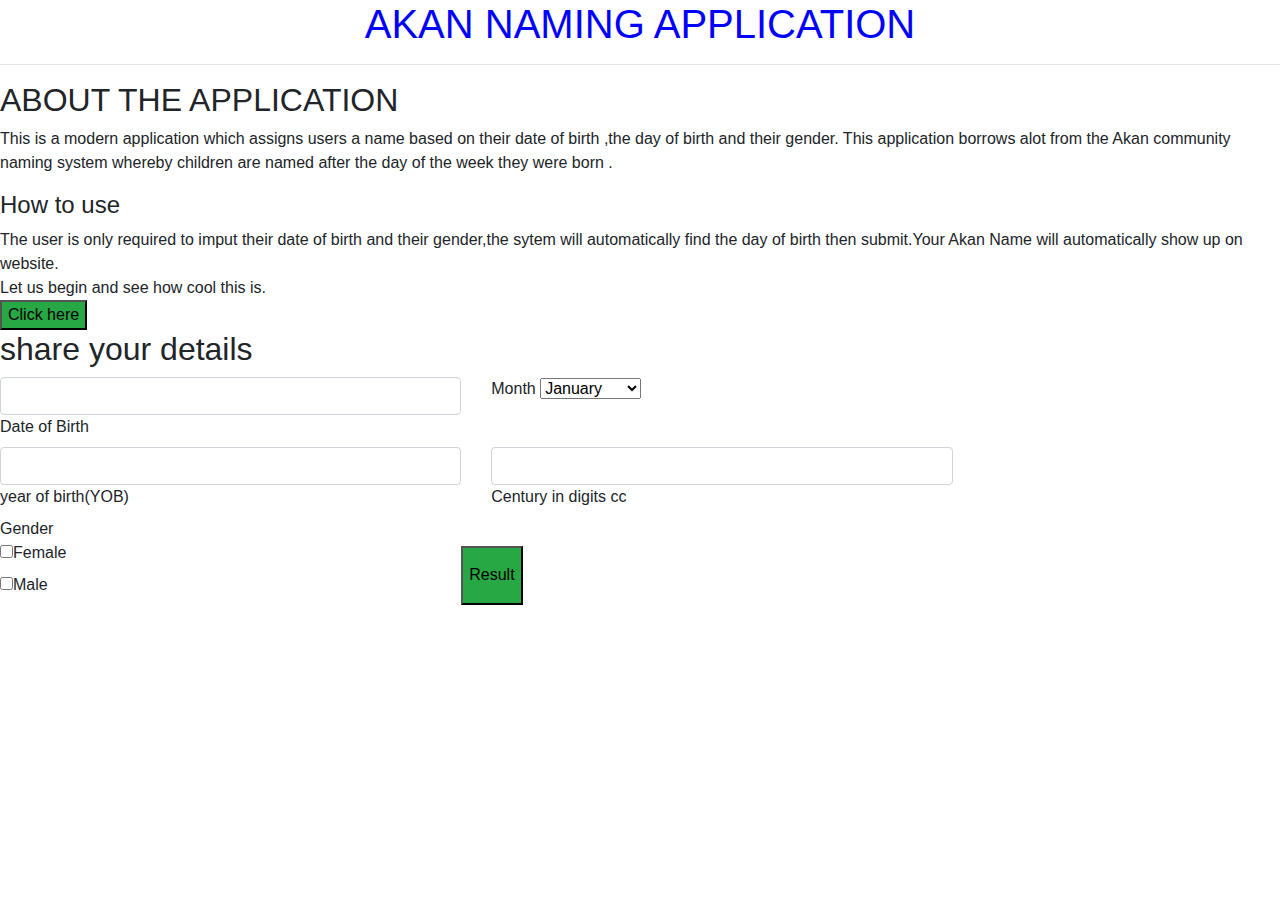
==== akan/index.html @ db963441 "add months of they year options" ====
<!DOCTYPE html>
<html lang="en">
<head>
  <meta charset="UTF-8">
  <meta name="viewport" content="width=device-width, initial-scale=1.0">
  <meta http-equiv="X-UA-Compatible" content="ie=edge">

  <link rel="stylesheet" type="text/css" href="/css/styles.css">
  <link rel="stylesheet" type="text/css" href="/css/bootstrap.min.css">
  <title>AKAN NAMING APPLICATION</title>
</head>
<body>
  <h1>AKAN NAMING APPLICATION</h1>
  <hr>
  <section>
    <h2>ABOUT THE APPLICATION</h2>
    <p>This is a modern application which assigns users a name based on their date of birth ,the day of birth and their gender.
  This application borrows alot from the Akan community naming system whereby children are named after the day of the week they were born .</p> 
  <div id ="how"><h4>How to use</h4>
    The user is only required to imput their date of birth and their gender,the sytem will automatically find the day of birth then submit.Your Akan Name will automatically show up on website.

  </div>
  <div id="cool">
Let us begin and see how cool this is.
<br>
<button class ="bg-success"id="click" onclick="alert1()" onload="prompt()">Click here</button>
  </div>
    </section>
  <form>
<section class="mb-4">

  
  <h2>share your details</h2>
  <div class="row">
      <div class="col-md-9 mb-md-0 mb-5">
          <form id="contact-form" name="contact-form" action="mail.php" method="POST">
              <div class="row">
                  <div class="col-md-6">
                      <div class="md-form mb-0">
                          <input type="number" class="form-control">
                          <label for="name" class="">Date of Birth</label>
                      </div>
                  </div>
                
                  <div class="col-md-6">
                      <div class="md-form mb-0">
                          <label for="Month of Birth" class="">Month</label>
                          <select>
                              <option>January</option>
                              <option>February</option>
                              <option>March</option>
                              <option>April</option>
                                  <option>May</option>
                                  <option>June</option>
                                  <option>July</option>
                                  <option>August</option>
                                  <option>September</option>
                                      <option>October</option>
                                      <option>November</option>
                                      <option>December</option>
                                    </select>
                      </div>
                  </div>

                  <div class="col-md-6">
                      <div class="md-form mb-0">
                          <input type="number" id="yob" name="yob" class="form-control">
                          <label for="year" class="">year of birth(YOB)</label>
                      </div>
                  </div>
                  <div class="col-md-6">
                      <div class="md-form mb-0">
                          <input type="number" id="cen" name="cent" class="form-control">
                          <label for="century" class="">Century in digits cc</label>
                      </div>
                  </div>


            
                <div class="col-md-6">
                  <div class="md-form mb-0">
            <div class="gen" onclick="find()">Gender</div>

              <label><input type="checkbox" value="">Female</label>
            </div>
            <div class="checkbox">
              <label><input type="checkbox" value="">Male</label>
            </div>
            </div>
      
                <div class="row">
         <div class="col-md-12"></div>
      <button id="Result" class="bg-success">Result</button>
      </div>

</section>
  </form> 
  



  <script src="./js/javascript.js"></script>
  <script src="./js/bootstrap.min.js"></script>
</body>
</html>
---- css/styles.css ----
h1{
  text-align: center;
  color:blue;
}
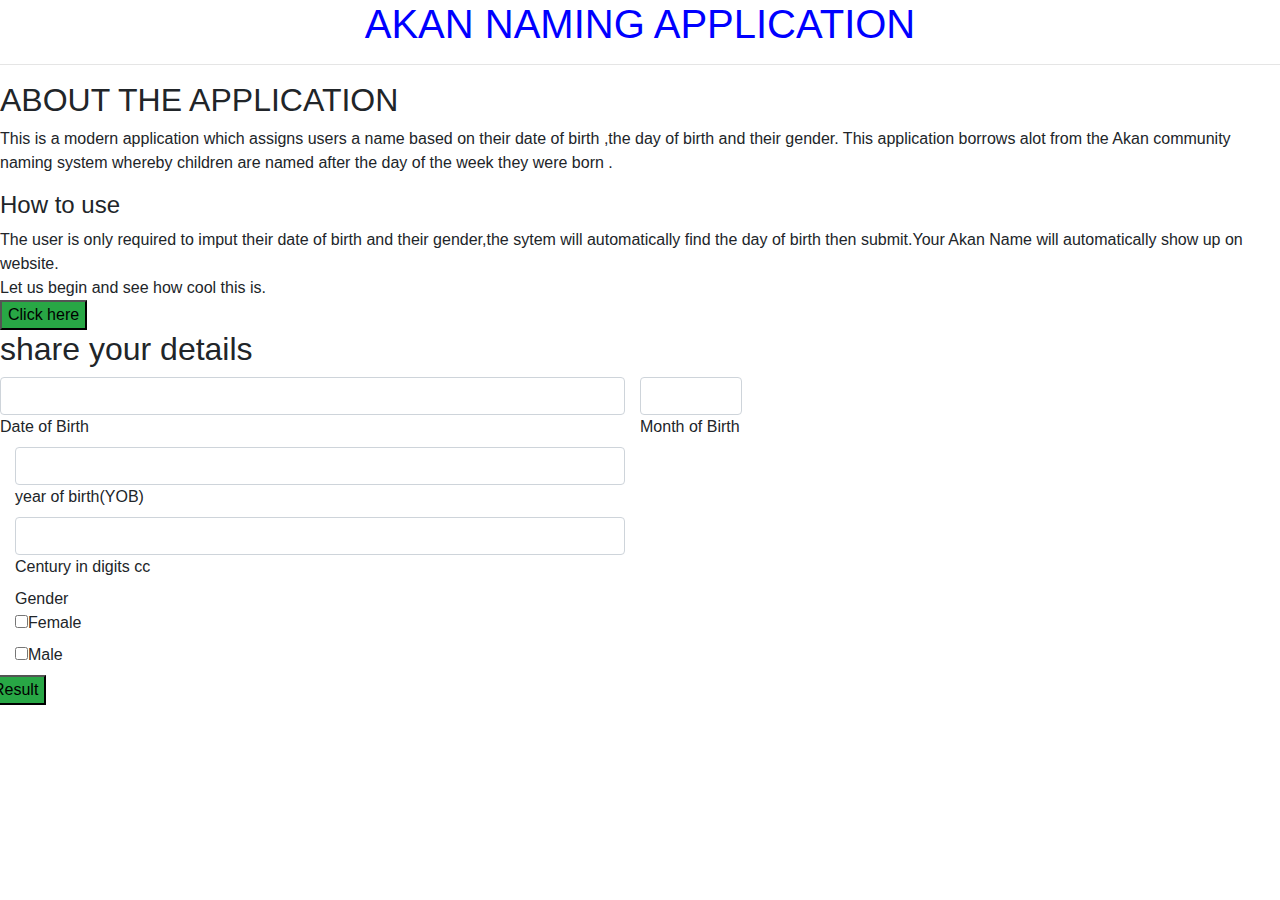
==== commit 0d8d1f86: "addfunction for dob" ====
--- a/akan/index.html
+++ b/akan/index.html
@@ -31,18 +31,22 @@
 
   
   <h2>share your details</h2>
-  <div class="row">
-      <div class="col-md-9 mb-md-0 mb-5">
-          <form id="contact-form" name="contact-form" action="mail.php" method="POST">
               <div class="row">
                   <div class="col-md-6">
                       <div class="md-form mb-0">
-                          <input type="number" class="form-control">
-                          <label for="name" class="">Date of Birth</label>
+                          <input type="number" class="form-control" id="dob" onblur="check()">
+                          <label >Date of Birth</label>
                       </div>
                   </div>
+                  <div class="row">
+                      <div class="col-md-6">
+                              <input type="number" class="form-control" id="mob" onblur="check()">
+                              <label >Month of Birth </label>
+                          </div>
+                      </div>
+                  
                 
-                  <div class="col-md-6">
+                  <!-- <div class="col-md-6">
                       <div class="md-form mb-0">
                           <label for="Month of Birth" class="">Month</label>
                           <select>
@@ -58,7 +62,7 @@
                                       <option>October</option>
                                       <option>November</option>
                                       <option>December</option>
-                                    </select>
+                                    </select> -->
                       </div>
                   </div>
 
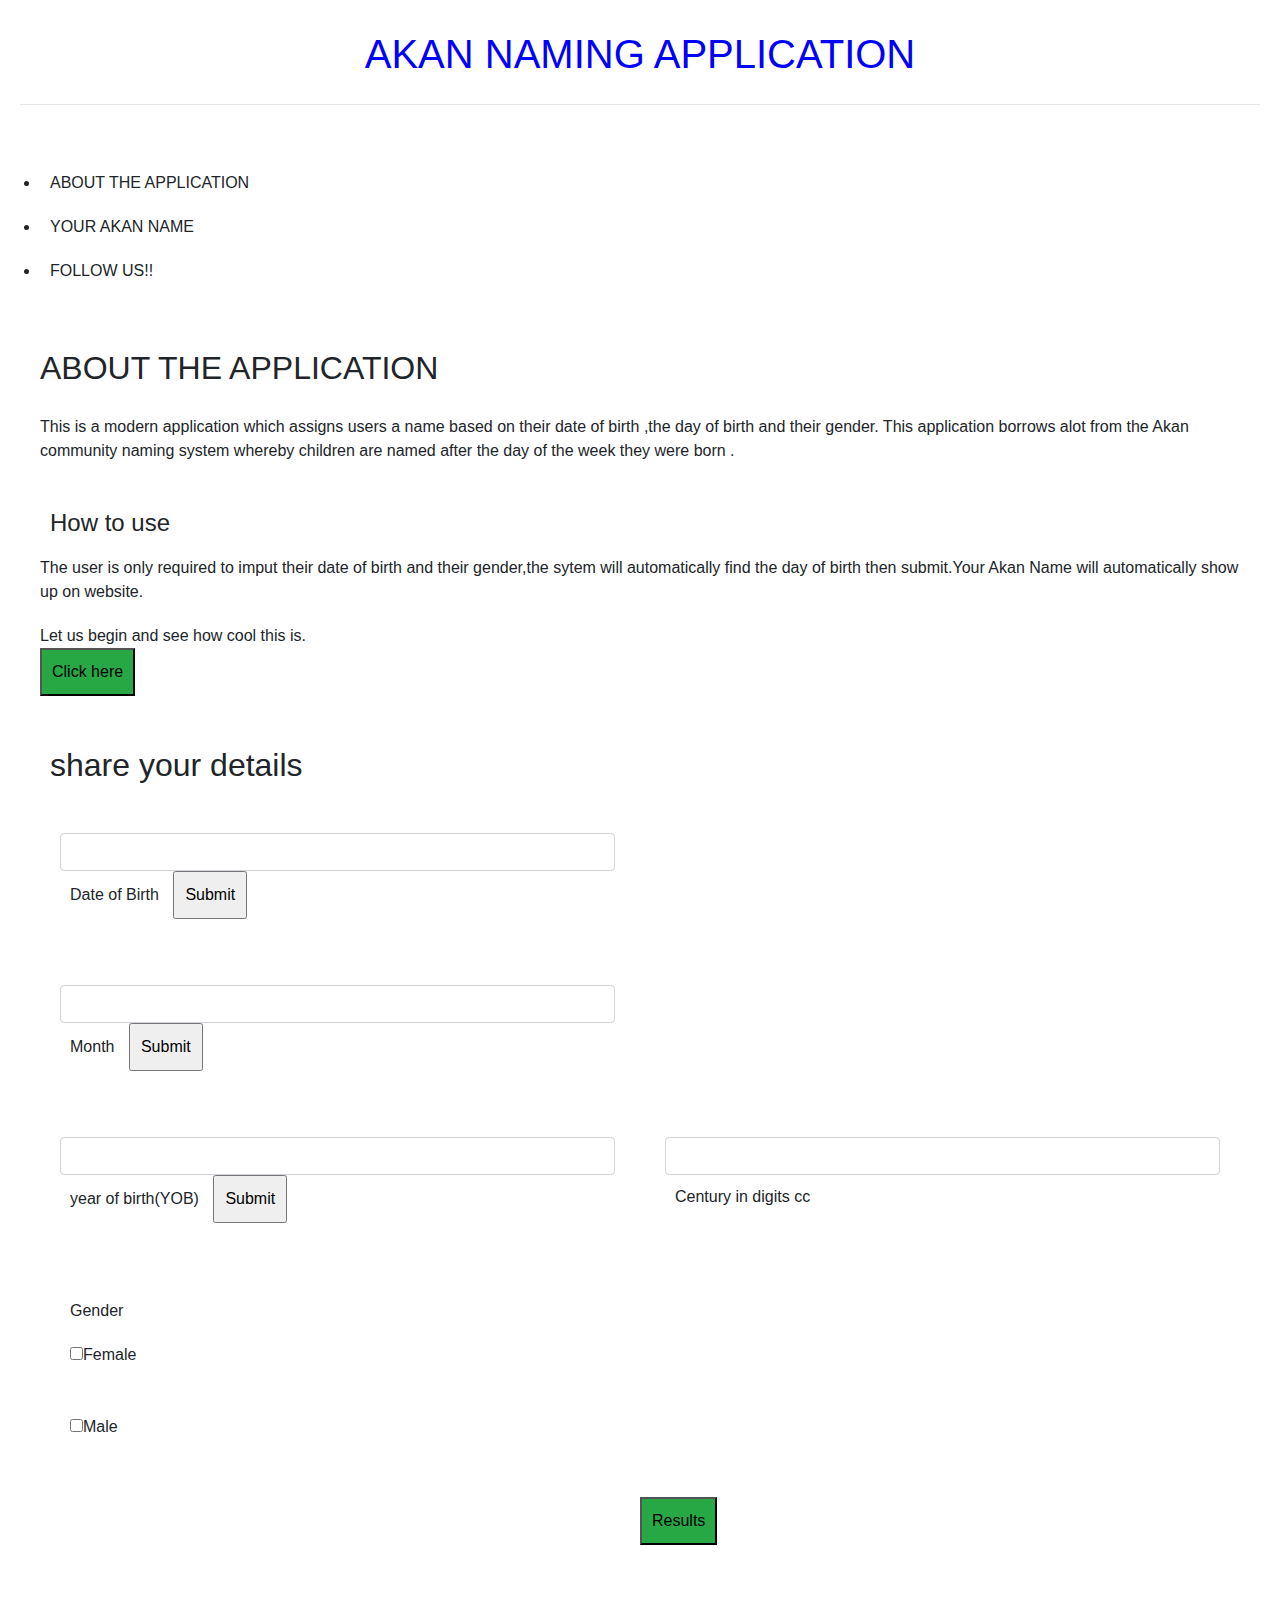
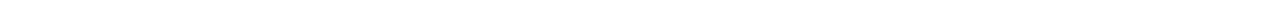
==== commit 37dff2fe: "add navigation bar" ====
--- a/akan/index.html
+++ b/akan/index.html
@@ -1,109 +1,136 @@
 <!DOCTYPE html>
 <html lang="en">
-<head>
-  <meta charset="UTF-8">
-  <meta name="viewport" content="width=device-width, initial-scale=1.0">
-  <meta http-equiv="X-UA-Compatible" content="ie=edge">
+  <head>
+    <meta charset="UTF-8" />
+    <meta name="viewport" content="width=device-width, initial-scale=1.0" />
+    <meta http-equiv="X-UA-Compatible" content="ie=edge" />
+    <link rel="stylesheet" type="text/css" href="/css/styles.css" />
+    <link rel="stylesheet" type="text/css" href="/css/bootstrap.min.css" />
+    <title>AKAN NAMING APPLICATION</title>
+  </head>
+  <body>
+    <h1>AKAN NAMING APPLICATION</h1>
+    <hr />
+    <nav>
+      <ul>
+        <li>ABOUT THE APPLICATION</li>
+        <li>YOUR AKAN NAME</li>
+        <li>FOLLOW US!!</li>
 
-  <link rel="stylesheet" type="text/css" href="/css/styles.css">
-  <link rel="stylesheet" type="text/css" href="/css/bootstrap.min.css">
-  <title>AKAN NAMING APPLICATION</title>
-</head>
-<body>
-  <h1>AKAN NAMING APPLICATION</h1>
-  <hr>
-  <section>
-    <h2>ABOUT THE APPLICATION</h2>
-    <p>This is a modern application which assigns users a name based on their date of birth ,the day of birth and their gender.
-  This application borrows alot from the Akan community naming system whereby children are named after the day of the week they were born .</p> 
-  <div id ="how"><h4>How to use</h4>
-    The user is only required to imput their date of birth and their gender,the sytem will automatically find the day of birth then submit.Your Akan Name will automatically show up on website.
+      </ul>
+    </nav>
+    <section>
+      <h2>ABOUT THE APPLICATION</h2>
+      <p>
+        This is a modern application which assigns users a name based on their
+        date of birth ,the day of birth and their gender. This application
+        borrows alot from the Akan community naming system whereby children are
+        named after the day of the week they were born .
+      </p>
+      <div id="how">
+        <h4>How to use</h4>
+        The user is only required to imput their date of birth and their
+        gender,the sytem will automatically find the day of birth then
+        submit.Your Akan Name will automatically show up on website.
+      </div>
+      <div id="cool">
+        Let us begin and see how cool this is.
+        <br />
+        <button class="bg-success" id="click" onclick="alert1()">
+          Click here
+        </button>
+      </div>
+    </section>
+    <form>
+      <section class="mb-4">
+        <h2>share your details</h2>
+        <div class="row">
+          <div class="col-md-6">
+            <div class="md-form mb-0">
+              <input
+                type="number"
+                min="1"
+                max="31"
+                class="form-control"
+                id="dob"
+                name="dob"
+              />
+              <label>Date of Birth</label>
+              <input type="submit" value="Submit" onclick="checkDate()" />
+            </div>
+          </div>
+        </div>
+        <div class="row">
+          <div class="col-md-6">
+            <div class="md-form mb-0">
+              <input
+                type="number"
+                min="1"
+                max="12"
+                class="form-control"
+                id="mob"
+                name="mob"
+              />
+              <label>Month</label>
+              <input type="submit" value="Submit" onclick="checkMonth()" />
+            </div>
+          </div>
+        </div>
 
-  </div>
-  <div id="cool">
-Let us begin and see how cool this is.
-<br>
-<button class ="bg-success"id="click" onclick="alert1()" onload="prompt()">Click here</button>
-  </div>
-    </section>
-  <form>
-<section class="mb-4">
+        <!-- second column with row specs -->
+        <div class="row">
+          <div class="col-md-6">
+            <div class="md-form mb-0">
+              <input
+                type="number"
+                min="1800"
+                max="2030"
+                id="yob"
+                name="yob"
+                class="form-control"
+              />
+              <label for="year" class="">year of birth(YOB)</label>
+              <input type="submit" value="Submit" onclick="checkYear()" />
+            </div>
+          </div>
+          <div class="col-md-6">
+            <div class="md-form mb-0">
+              <input
+                type="number"
+                min="12"
+                max="21"
+                id="cen"
+                name="cent"
+                class="form-control"
+              />
+              <label for="century" class="">Century in digits cc</label>
+            </div>
+          </div>
+        </div>
 
-  
-  <h2>share your details</h2>
-              <div class="row">
-                  <div class="col-md-6">
-                      <div class="md-form mb-0">
-                          <input type="number" class="form-control" id="dob" onblur="check()">
-                          <label >Date of Birth</label>
-                      </div>
-                  </div>
-                  <div class="row">
-                      <div class="col-md-6">
-                              <input type="number" class="form-control" id="mob" onblur="check()">
-                              <label >Month of Birth </label>
-                          </div>
-                      </div>
-                  
-                
-                  <!-- <div class="col-md-6">
-                      <div class="md-form mb-0">
-                          <label for="Month of Birth" class="">Month</label>
-                          <select>
-                              <option>January</option>
-                              <option>February</option>
-                              <option>March</option>
-                              <option>April</option>
-                                  <option>May</option>
-                                  <option>June</option>
-                                  <option>July</option>
-                                  <option>August</option>
-                                  <option>September</option>
-                                      <option>October</option>
-                                      <option>November</option>
-                                      <option>December</option>
-                                    </select> -->
-                      </div>
-                  </div>
+        <div class="row">
+          <div class="col-md-6">
+            <div class="md-form mb-0">
+              <div class="gen">Gender</div>
 
-                  <div class="col-md-6">
-                      <div class="md-form mb-0">
-                          <input type="number" id="yob" name="yob" class="form-control">
-                          <label for="year" class="">year of birth(YOB)</label>
-                      </div>
-                  </div>
-                  <div class="col-md-6">
-                      <div class="md-form mb-0">
-                          <input type="number" id="cen" name="cent" class="form-control">
-                          <label for="century" class="">Century in digits cc</label>
-                      </div>
-                  </div>
-
-
-            
-                <div class="col-md-6">
-                  <div class="md-form mb-0">
-            <div class="gen" onclick="find()">Gender</div>
-
-              <label><input type="checkbox" value="">Female</label>
+              <label
+                ><input type="checkbox" value="" name="female" />Female</label
+              >
             </div>
             <div class="checkbox">
-              <label><input type="checkbox" value="">Male</label>
+              <label><input type="checkbox" value="" name="male" />Male</label>
             </div>
-            </div>
-      
-                <div class="row">
-         <div class="col-md-12"></div>
-      <button id="Result" class="bg-success">Result</button>
-      </div>
+          </div>
+        </div>
 
-</section>
-  </form> 
-  
+        <div class="row">
+          <div class="col-md-6"></div>
+          <button id="result" name="result" class="bg-success" onclick="dayOfWeek()">Results</button>
+        </div>
+      </section>
+    </form>
 
-
-
-  <script src="./js/javascript.js"></script>
-  <script src="./js/bootstrap.min.js"></script>
-</body>
-</html> +    <script src="./js/javascript.js"></script>
+    <script src="./js/bootstrap.min.js"></script>
+  </body>
+</html>
--- a/css/styles.css
+++ b/css/styles.css
@@ -1,4 +1,15 @@
 h1{
   text-align: center;
   color:blue;
-}+}
+*{
+  /* background-image: url(/images/independence-square.jpg); */
+background-repeat: no-repeat;
+padding: 10px;
+}
+button{
+  text-align: center;
+}
+#dow{
+  color:blue;
+}
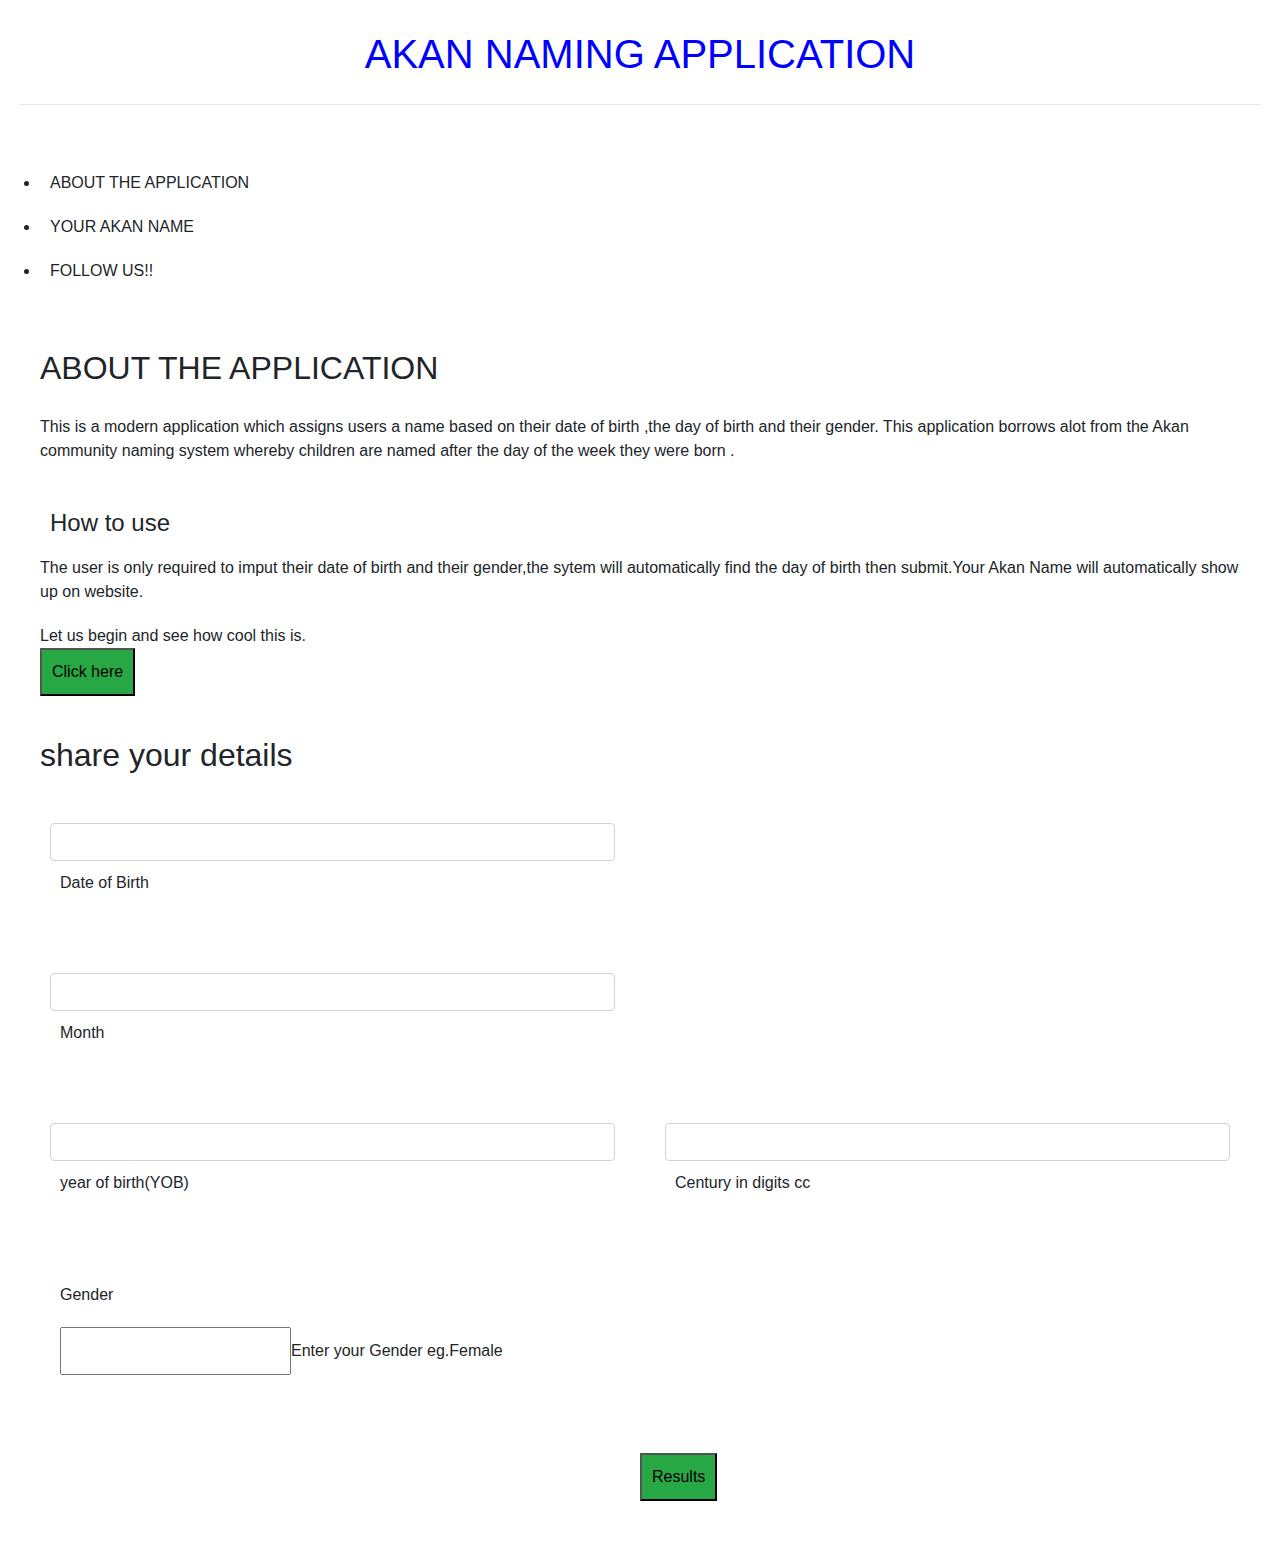
==== commit 2dd31e25: "update code edit" ====
--- a/akan/index.html
+++ b/akan/index.html
@@ -1,136 +1,130 @@
 <!DOCTYPE html>
 <html lang="en">
-  <head>
-    <meta charset="UTF-8" />
-    <meta name="viewport" content="width=device-width, initial-scale=1.0" />
-    <meta http-equiv="X-UA-Compatible" content="ie=edge" />
-    <link rel="stylesheet" type="text/css" href="/css/styles.css" />
-    <link rel="stylesheet" type="text/css" href="/css/bootstrap.min.css" />
-    <title>AKAN NAMING APPLICATION</title>
-  </head>
-  <body>
-    <h1>AKAN NAMING APPLICATION</h1>
-    <hr />
-    <nav>
-      <ul>
-        <li>ABOUT THE APPLICATION</li>
-        <li>YOUR AKAN NAME</li>
-        <li>FOLLOW US!!</li>
+<head>
+<meta charset="UTF-8" />
+<meta name="viewport" content="width=device-width, initial-scale=1.0" />
+<meta http-equiv="X-UA-Compatible" content="ie=edge" />
+<link rel="stylesheet" type="text/css" href="/css/bootstrap.min.css" />
+<link rel="stylesheet" type="text/css" href="/css/styles.css" />
 
-      </ul>
-    </nav>
-    <section>
-      <h2>ABOUT THE APPLICATION</h2>
-      <p>
-        This is a modern application which assigns users a name based on their
-        date of birth ,the day of birth and their gender. This application
-        borrows alot from the Akan community naming system whereby children are
-        named after the day of the week they were born .
-      </p>
-      <div id="how">
-        <h4>How to use</h4>
-        The user is only required to imput their date of birth and their
-        gender,the sytem will automatically find the day of birth then
-        submit.Your Akan Name will automatically show up on website.
-      </div>
-      <div id="cool">
-        Let us begin and see how cool this is.
-        <br />
-        <button class="bg-success" id="click" onclick="alert1()">
-          Click here
-        </button>
-      </div>
-    </section>
-    <form>
-      <section class="mb-4">
-        <h2>share your details</h2>
-        <div class="row">
-          <div class="col-md-6">
-            <div class="md-form mb-0">
-              <input
-                type="number"
-                min="1"
-                max="31"
-                class="form-control"
-                id="dob"
-                name="dob"
-              />
-              <label>Date of Birth</label>
-              <input type="submit" value="Submit" onclick="checkDate()" />
-            </div>
-          </div>
-        </div>
-        <div class="row">
-          <div class="col-md-6">
-            <div class="md-form mb-0">
-              <input
-                type="number"
-                min="1"
-                max="12"
-                class="form-control"
-                id="mob"
-                name="mob"
-              />
-              <label>Month</label>
-              <input type="submit" value="Submit" onclick="checkMonth()" />
-            </div>
-          </div>
-        </div>
+<title>AKAN NAMING APPLICATION</title>
+</head>
+<body>
+<h1>AKAN NAMING APPLICATION</h1>
+<hr />
+<nav>
+<ul>
+<li>ABOUT THE APPLICATION</li>
+<li>YOUR AKAN NAME</li>
+<li>FOLLOW US!!</li>
+</ul>
+</nav>
+<section>
+<h2>ABOUT THE APPLICATION</h2>
+<p>
+This is a modern application which assigns users a name based on their
+date of birth ,the day of birth and their gender. This application
+borrows alot from the Akan community naming system whereby children are
+named after the day of the week they were born .
+</p>
+<div id="how">
+<h4>How to use</h4>
+The user is only required to imput their date of birth and their
+gender,the sytem will automatically find the day of birth then
+submit.Your Akan Name will automatically show up on website.
+</div>
+<div id="cool">
+Let us begin and see how cool this is.
+<br />
+<button class="bg-success" id="click" onclick='alert("Share Your Details");'>
+Click here
+</button>
+</div>
+</section>
 
-        <!-- second column with row specs -->
-        <div class="row">
-          <div class="col-md-6">
-            <div class="md-form mb-0">
-              <input
-                type="number"
-                min="1800"
-                max="2030"
-                id="yob"
-                name="yob"
-                class="form-control"
-              />
-              <label for="year" class="">year of birth(YOB)</label>
-              <input type="submit" value="Submit" onclick="checkYear()" />
-            </div>
-          </div>
-          <div class="col-md-6">
-            <div class="md-form mb-0">
-              <input
-                type="number"
-                min="12"
-                max="21"
-                id="cen"
-                name="cent"
-                class="form-control"
-              />
-              <label for="century" class="">Century in digits cc</label>
-            </div>
-          </div>
-        </div>
+<section class="mb-4">
+<h2>share your details</h2>
+<div class="row">
+<div class="col-md-6">
+<div class="md-form mb-0">
+<input
+type="number"
+min="1"
+max="31"
+class="form-control"
+id="dob"
+name="dob"
+/>
+<label>Date of Birth</label>
 
-        <div class="row">
-          <div class="col-md-6">
-            <div class="md-form mb-0">
-              <div class="gen">Gender</div>
+</div>
+</div>
+</div>
+<div class="row">
+<div class="col-md-6">
+<div class="md-form mb-0">
+<input
+type="number"
+min="1"
+max="12"
+class="form-control"
+id="mob"
+name="mob"
+/>
+<label>Month</label>
+</div>
+</div>
+</div>
+<!-- second column with row specs -->
+<div class="row">
+<div class="col-md-6">
+<div class="md-form mb-0">
+<input
+type="number"
+min="0"
+max="2030"
+id="yob"
+name="yob"
+class="form-control"
+/>
+<label for="year" class="">year of birth(YOB)</label>
+</div>
+</div>
+<div class="col-md-6">
+<div class="md-form mb-0">
+<input
+type="number"
+min="12"
+max="21"
+id="cen"
+name="cent"
+class="form-control"
+/>
+<label for="century" class="">Century in digits cc</label>
+</div>
+</div>
+</div>
+<div class="row">
+<div class="col-md-6">
+<div class="md-form mb-0">
+<div class="gen">Gender</div>
+<label
+><input type="text"  name="female" id="gender" />Enter your Gender eg.Female</label>
 
-              <label
-                ><input type="checkbox" value="" name="female" />Female</label
-              >
-            </div>
-            <div class="checkbox">
-              <label><input type="checkbox" value="" name="male" />Male</label>
-            </div>
-          </div>
-        </div>
+</div>
+<div class="checkbox">
+</div>
+</div>
+</div>
+<div class="row">
+<div class="col-md-6"></div>
+<button id="result" name="Result" class="bg-success" onclick='dayOfWeek();'>Results</button>
+</div>
+</section>
 
-        <div class="row">
-          <div class="col-md-6"></div>
-          <button id="result" name="result" class="bg-success" onclick="dayOfWeek()">Results</button>
-        </div>
-      </section>
-    </form>
 
-    <script src="./js/javascript.js"></script>
-    <script src="./js/bootstrap.min.js"></script>
-  </body>
+<script src="./js/javascript.js"></script>
+<script src="./js/bootstrap.min.js"></­script>
+
+</body>
 </html>
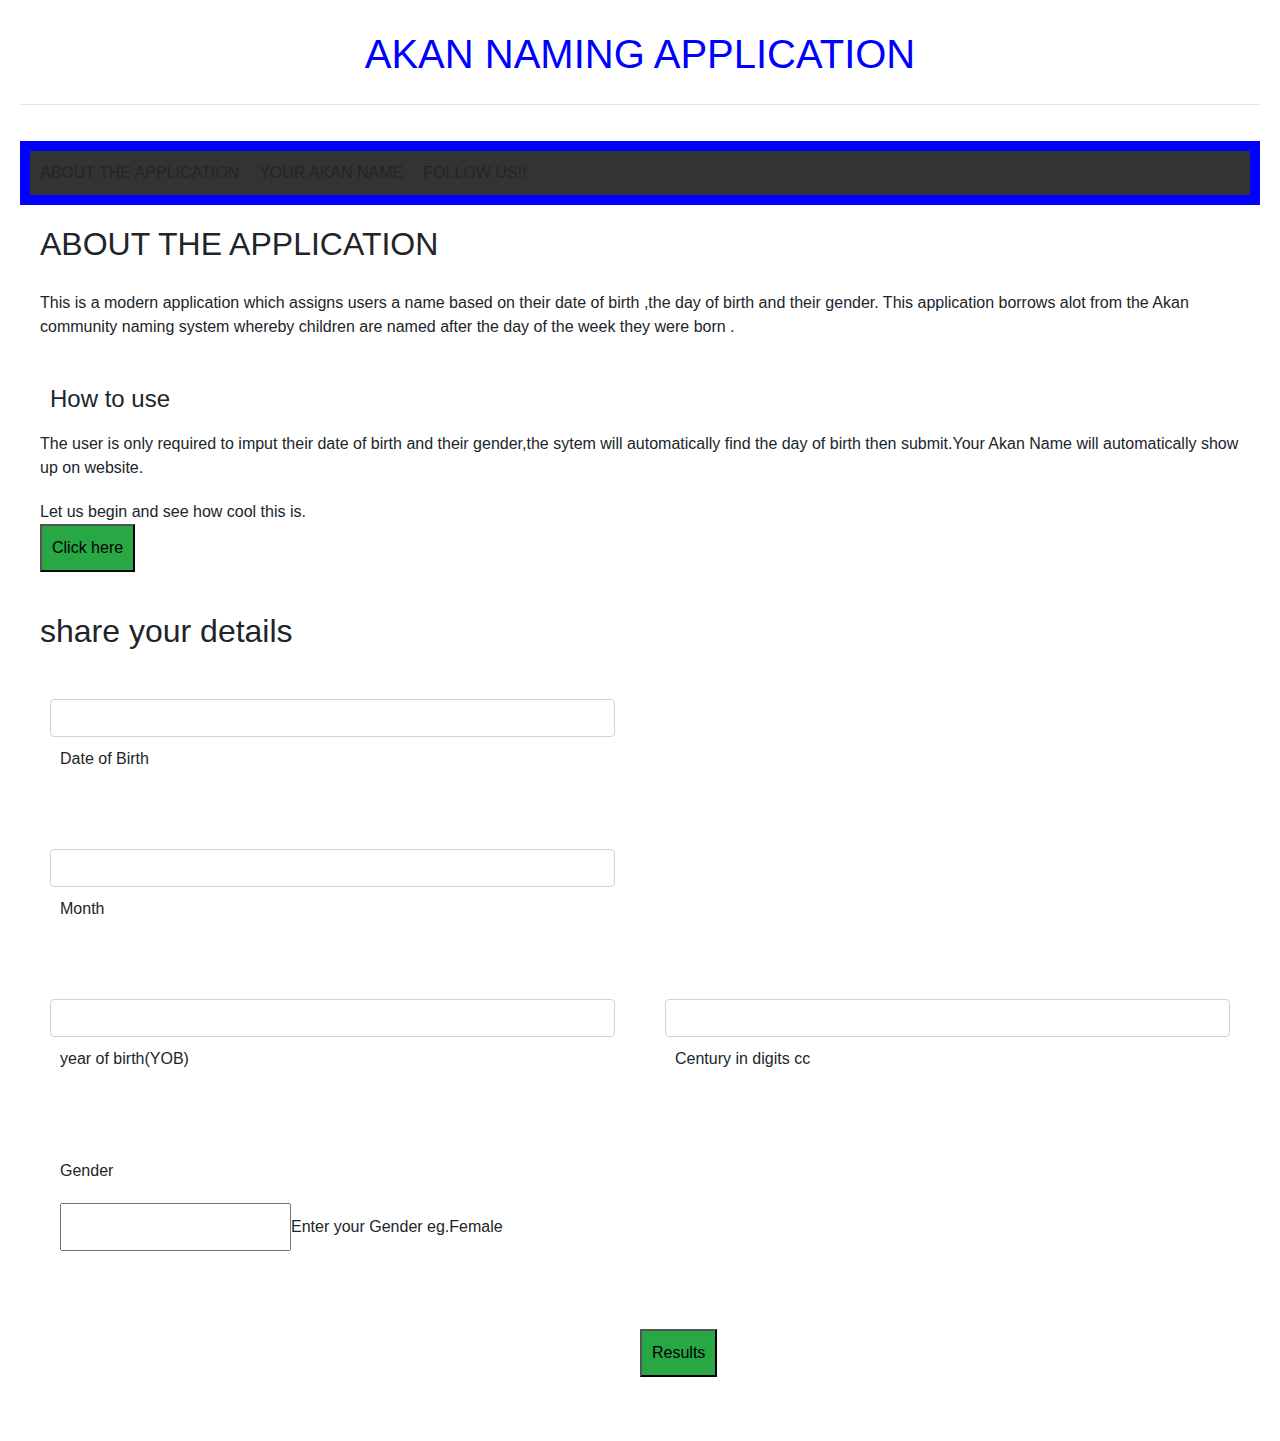
==== commit d6d08c20: "add attributes and more alerts" ====
--- a/akan/index.html
+++ b/akan/index.html
@@ -5,7 +5,7 @@
 <meta name="viewport" content="width=device-width, initial-scale=1.0" />
 <meta http-equiv="X-UA-Compatible" content="ie=edge" />
 <link rel="stylesheet" type="text/css" href="/css/bootstrap.min.css" />
-<link rel="stylesheet" type="text/css" href="/css/styles.css" />
+<link rel="stylesheet" type="text/css" href="./css/styles.css" />
 
 <title>AKAN NAMING APPLICATION</title>
 </head>
@@ -118,13 +118,13 @@
 </div>
 <div class="row">
 <div class="col-md-6"></div>
-<button id="result" name="Result" class="bg-success" onclick='dayOfWeek();'>Results</button>
+<button id="result" name="Result" class="bg-success" onclick='dayOfWeek(event);'>Results</button>
 </div>
 </section>
 
 
 <script src="./js/javascript.js"></script>
-<script src="./js/bootstrap.min.js"></­script>
+<!-- <script src="./js/bootstrap.min.js"></­script> -->
 
 </body>
 </html>
--- a/akan/css/styles.css
+++ b/akan/css/styles.css
@@ -0,0 +1,99 @@
+h1 {
+  text-align: center;
+  color: blue;
+}
+* {
+  padding: 10px;
+  scroll-behavior: smooth;
+}
+nav{
+  background-color: blue;
+}
+
+#about{
+  font-family: Cambria, Cochin, Georgia, Times, 'Times New Roman', serif;
+  font-size: 1.9em;
+  color:black;
+}
+button {
+  text-align: center;
+}
+   nav>ul {
+    list-style-type: none;
+    margin: 0;
+    padding: 0;
+    overflow: hidden;
+    background-color: #333;
+  }
+  nav>ul>li {
+    float: left;
+  }
+  
+  nav>ul>li a {
+    display: block;
+    color: white;
+    text-align: center;
+    padding: 14px 16px;
+    text-decoration: none;
+  }
+  
+  li a:hover {
+    background-color: #111;
+  }
+  .fa {
+    padding: 20px;
+    font-size: 30px;
+    width: 50px;
+    text-align: center;
+    text-decoration: none;
+    margin: 5px 2px;
+  }
+  
+  .fa:hover {
+      opacity: 0.7;
+  }
+  
+  .fa-facebook {
+    background: #3B5998;
+    color: white;
+  }
+  
+  .fa-twitter {
+    background: #55ACEE;
+    color: white;
+  }.fa-linkedin {
+    background: #007bb5;
+    color: white;
+  }
+  
+  .fa-youtube {
+    background: #bb0000;
+    color: white;
+  }
+  
+  .fa-instagram {
+    background: #125688;
+    color: white;
+  }
+  
+  .fa-pinterest {
+    background: #cb2027;
+    color: white;
+  }
+  
+  .fa-snapchat-ghost {
+    background: #fffc00;
+    color: white;
+    text-shadow: -1px 0 black, 0 1px black, 1px 0 black, 0 -1px black;
+  }
+  
+  .fa-skype {
+    background: #00aff0;
+    color: white;
+  }
+  
+  #som{
+    display: flex;
+    flex-direction: row;
+    background-color: #333
+  }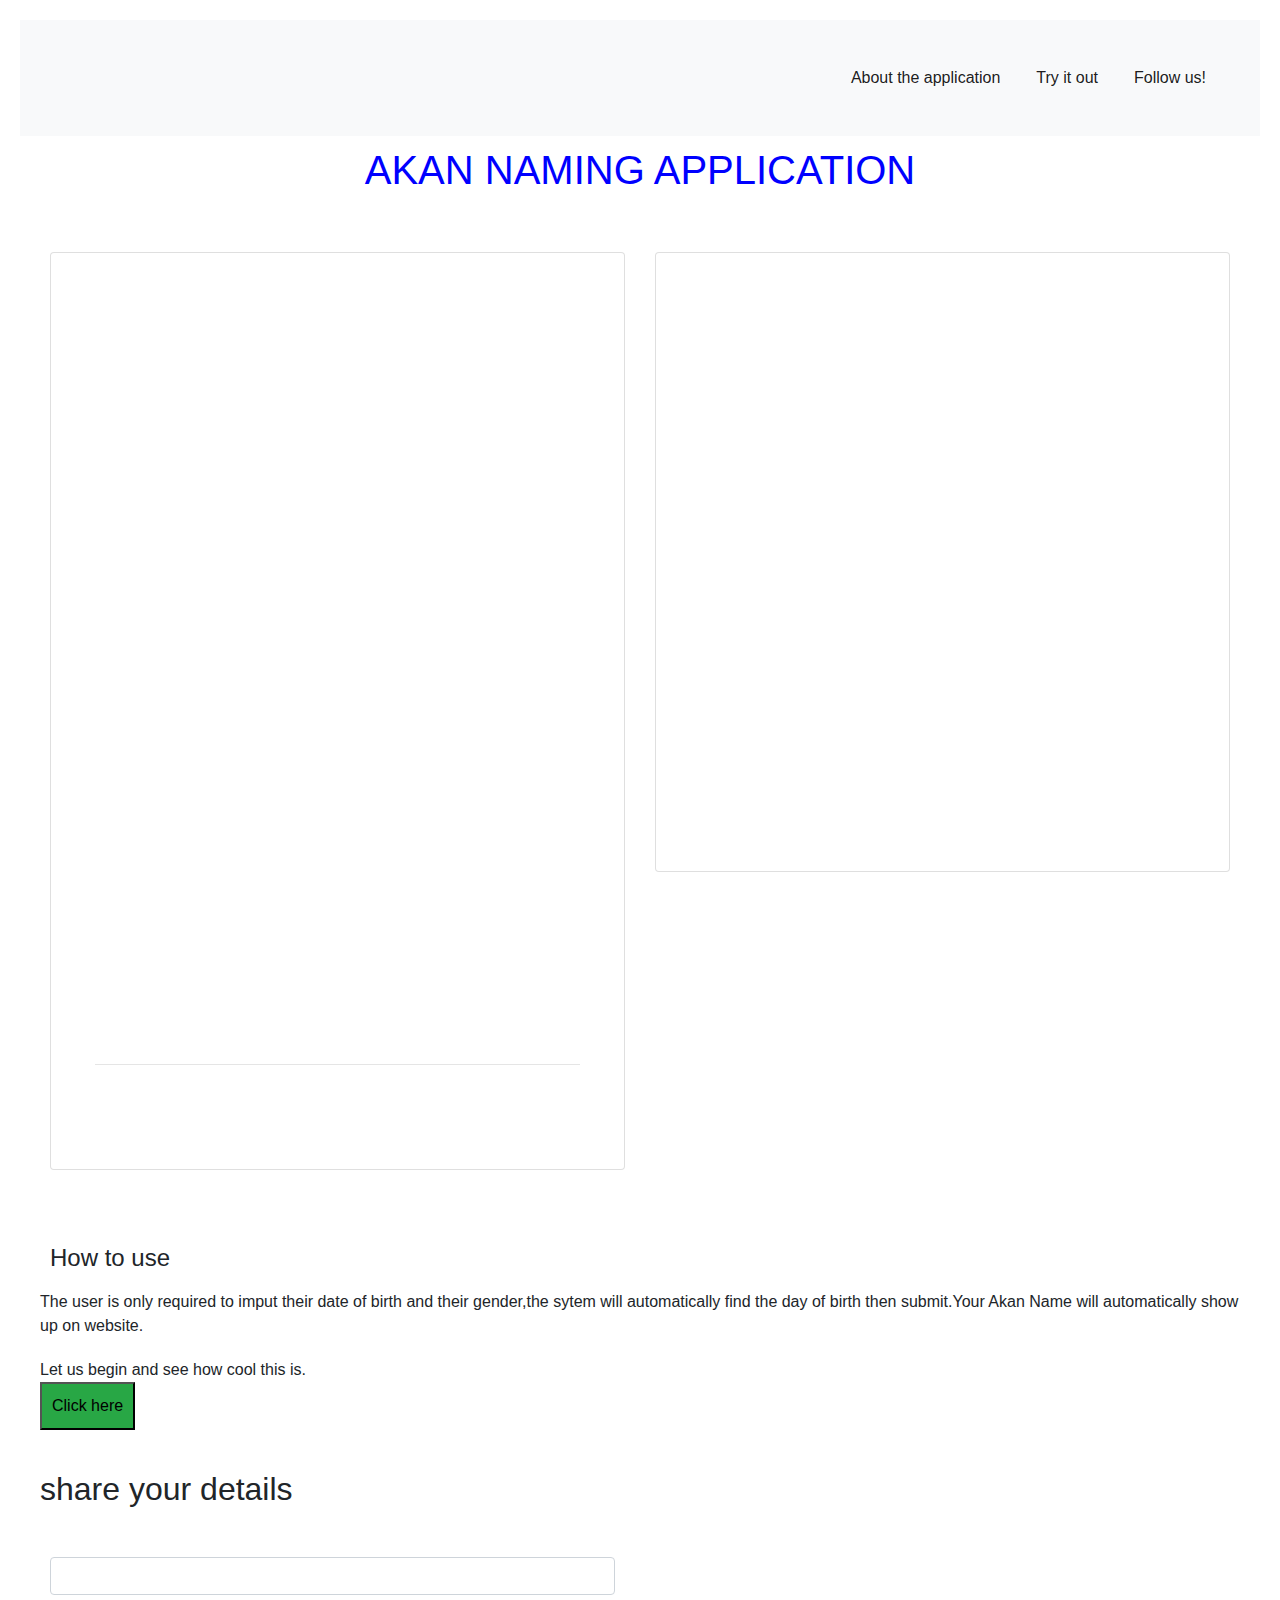
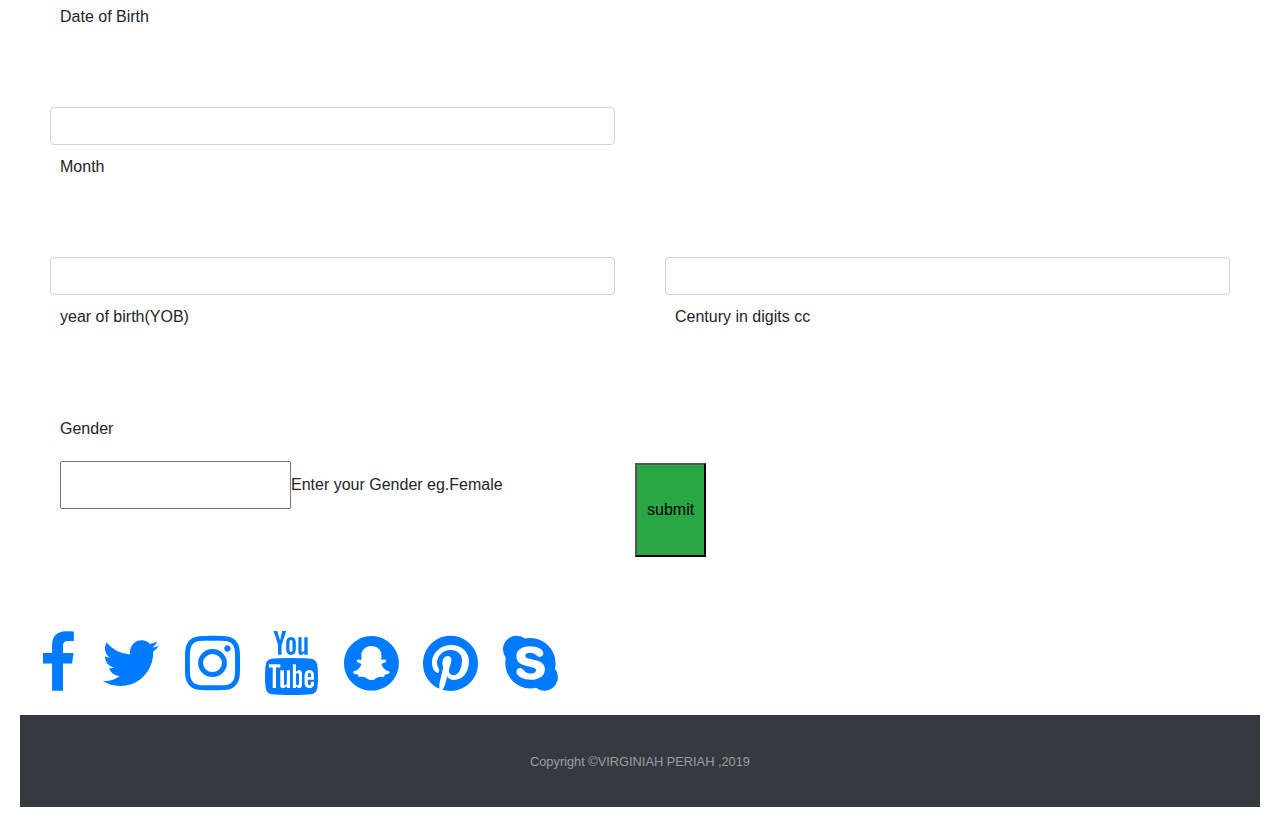
==== commit dc09c550: "Style Body" ====
--- a/akan/index.html
+++ b/akan/index.html
@@ -1,45 +1,109 @@
+
 <!DOCTYPE html>
 <html lang="en">
 <head>
 <meta charset="UTF-8" />
 <meta name="viewport" content="width=device-width, initial-scale=1.0" />
 <meta http-equiv="X-UA-Compatible" content="ie=edge" />
+<link rel="stylesheet" href="https://cdnjs.cloudflare.com/ajax/libs/font-awesome/4.7.0/css/font-awesome.min.css">
 <link rel="stylesheet" type="text/css" href="/css/bootstrap.min.css" />
-<link rel="stylesheet" type="text/css" href="./css/styles.css" />
-
+<link rel="stylesheet" type="text/css" href="/css/styles.css" />
 <title>AKAN NAMING APPLICATION</title>
 </head>
 <body>
-<h1>AKAN NAMING APPLICATION</h1>
-<hr />
-<nav>
-<ul>
-<li>ABOUT THE APPLICATION</li>
-<li>YOUR AKAN NAME</li>
-<li>FOLLOW US!!</li>
-</ul>
-</nav>
+<nav class="navbar navbar-expand-lg navbar-light bg-light">
+  
+    <button class="navbar-toggler" type="button" data-toggle="collapse" data-target="#navbarText" aria-controls="navbarText" aria-expanded="false" aria-label="Toggle navigation">
+      <span class="navbar-toggler-icon"></span>
+    </button>
+    <div class="collapse navbar-collapse" id="navbarText">
+      <ul class="navbar-nav ml-auto">
+        <li class="nav-item active">
+          <a class="nav-link" href="#about">About the application<span class="sr-only">(current)</span></a>
+        </li>
+        <li class="nav-item active">
+          <a class="nav-link" href="#cool">Try it out</a>
+        </li>
+        <li class="nav-item active">
+          <a class="nav-link" href="#som">Follow us!</a>
+        </li>
+      </ul>
+      </div>
+  </nav>
+  <h1>AKAN NAMING APPLICATION</h1>
+  
 <section>
-<h2>ABOUT THE APPLICATION</h2>
-<p>
-This is a modern application which assigns users a name based on their
+  
+ <div id="about">
+   <div class ="row">
+<div class="col-md-6 mb-4">
+            <div class="card card-image" style="background-image: url(https://mdbootstrap.com/img/Photos/Horizontal/Nature/6-col/img%20%2873%29.jpg);font-size: 1.9em">
+                <div class="text-white text-center d-flex align-items-center rgba-black-strong py-5 px-4">
+                    <div>
+                  
+                        <h3 class="card-title py-3 font-weight-bold"><strong>ABOUT THE APPLICATION</strong></h3>
+                        <p><strong>This is a modern application which assigns users a name based on their
 date of birth ,the day of birth and their gender. This application
 borrows alot from the Akan community naming system whereby children are
-named after the day of the week they were born .
-</p>
+named after the day of the week they were born.</strong></p>
+<p>Almost all ghaneans are named based on the day of week they were born.</p>
+                        <hr>
+                  </div>
+                </div>
+            </div>
+            </div>
+    
+        
+            <div class="col-md-6">
+                <div class="card card-image" style="background-image: url(https://mdbootstrap.com/img/Photos/Horizontal/Nature/6-col/img%20%2873%29.jpg);font-size: 1.9em">
+                  <div class="text-white text-center d-flex align-items-center rgba-black-strong py-5 px-4">
+                      <div>
+                    
+                          <h3 class="card-title py-3 font-weight-bold"><strong>ABOUT THE APPLICATION</strong></h3>
+                          <p><strong>The Akan people give names to their children based on  the day of the week they were born.The names are also given based on gender</strong></p>
+                    <h6>Here are some of the names</h46>
+                      <p><strong>
+                        Akosua,Kwesi,Kwasi,Kwadwo Kwabena,Kwaku
+                    
+
+Monday: Adwoa
+
+Tuesday: Abenaa
+
+Wednesday: Akua
+
+Thursday:  Yaa
+
+Friday: Afua
+
+Saturday: Ama
+                       </strong></p>
+                        </div>
+                  </div>
+              </div> 
+                              </div>
+                            </div>
+                        </div>
+                
+            
+ </div>
+
 <div id="how">
+  
 <h4>How to use</h4>
 The user is only required to imput their date of birth and their
 gender,the sytem will automatically find the day of birth then
 submit.Your Akan Name will automatically show up on website.
 </div>
+ </div>
+
 <div id="cool">
 Let us begin and see how cool this is.
 <br />
 <button class="bg-success" id="click" onclick='alert("Share Your Details");'>
 Click here
 </button>
-</div>
+
 </section>
 
 <section class="mb-4">
@@ -51,11 +115,13 @@
 type="number"
 min="1"
 max="31"
+onblur="Checkday();"
 class="form-control"
 id="dob"
 name="dob"
 />
 <label>Date of Birth</label>
+
 
 </div>
 </div>
@@ -69,6 +135,7 @@
 max="12"
 class="form-control"
 id="mob"
+onblur="Checkmonth();"
 name="mob"
 />
 <label>Month</label>
@@ -86,45 +153,57 @@
 id="yob"
 name="yob"
 class="form-control"
+onblur="Checkyear();"
 />
 <label for="year" class="">year of birth(YOB)</label>
 </div>
 </div>
 <div class="col-md-6">
-<div class="md-form mb-0">
-<input
-type="number"
-min="12"
-max="21"
-id="cen"
-name="cent"
-class="form-control"
-/>
-<label for="century" class="">Century in digits cc</label>
-</div>
-</div>
-</div>
+  <div class="md-form mb-0">
+  <input
+  type="number"
+  min="12"
+  max="21"
+  id="cen"
+  onblur="CheckCent();"
+  name="cen"
+  class="form-control"
+  />
+  <label for="century"  class="">Century in digits cc</label>
+  </div>
+  </div>
+  </div>
 <div class="row">
 <div class="col-md-6">
 <div class="md-form mb-0">
 <div class="gen">Gender</div>
 <label
 ><input type="text"  name="female" id="gender" />Enter your Gender eg.Female</label>
-
-</div>
 <div class="checkbox">
 </div>
 </div>
 </div>
 <div class="row">
 <div class="col-md-6"></div>
-<button id="result" name="Result" class="bg-success" onclick='dayOfWeek(event);'>Results</button>
+<button id="result" name="result" type="submit" class="bg-success" onclick="dayOfWeek();">submit</button>
 </div>
 </section>
 
 
+<div id="som">
+    <a href="#" class="fa fa-facebook fa-4x"></a>
+    <a href="#" class="fa fa-twitter fa-4x"></a>
+    <a href="" class="fa fa-instagram fa-4x"></a>
+    <a href="#" class="fa fa-youtube fa-4x"></a>
+    <a href="#" class="fa fa-snapchat fa-4x"></a>
+    <a href="#" class="fa fa-pinterest fa-4x"></a>
+    <a href="#" class="fa fa-skype fa-4x"></a>
+</div>
+<footer id="sticky-footer" class="py-4 bg-dark text-white-50">
+  <div class="container text-center">
+    <small>Copyright &copy;VIRGINIAH PERIAH ,2019</small>
+  </div>
+</footer>
 <script src="./js/javascript.js"></script>
-<!-- <script src="./js/bootstrap.min.js"></­script> -->
-
 </body>
-</html>
+</html>--- a/css/styles.css
+++ b/css/styles.css
@@ -0,0 +1,15 @@
+h1{
+  text-align: center;
+  color:blue;
+}
+*{
+  /* background-image: url(/images/independence-square.jpg); */
+background-repeat: no-repeat;
+padding: 10px;
+}
+button{
+  text-align: center;
+}
+#dow{
+  color:blue;
+}
